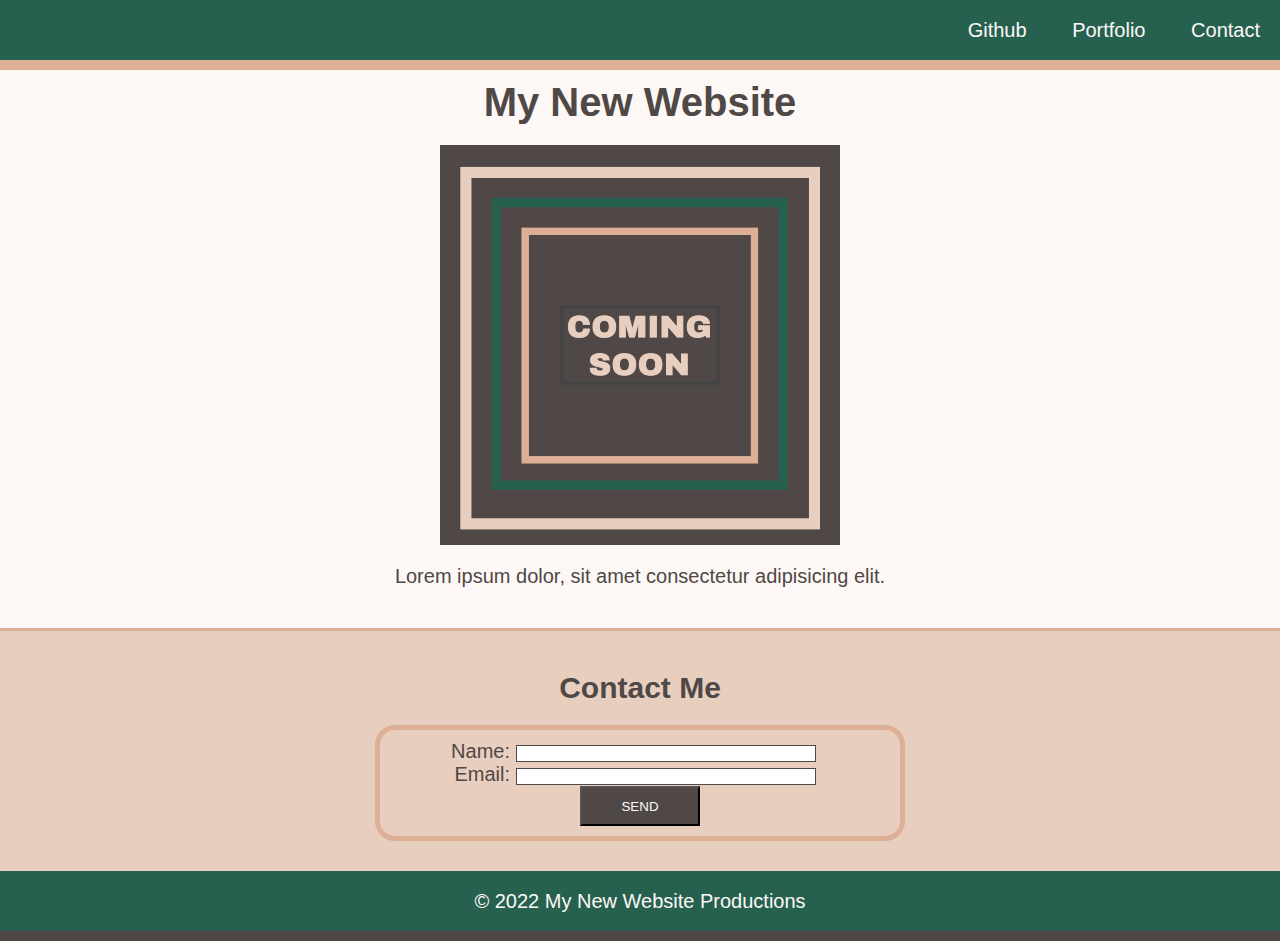
==== Main/index.html @ 8ca9b5fa "adding html and css" ====
<!DOCTYPE html>
<html lang="en-US">
<head>
  <meta charset="UTF-8">
  <meta name="viewport" content="width=device-width, initial-scale=1.0">
  <link rel="stylesheet" type="text/css" href="./assets/css/style.css">
  <title>My Landing Page</title>
</head>

<body>
  <header>
    <nav class="text-right">
      <ul>
        <li> <a href="https://github.com/">Github</a></li>
        <li> <a href="#">Portfolio</a></li>
        <li> <a href="#contact">Contact</a></li>
      </ul>
    </nav>
  </header>

  <main>
    <h1 class="text-center">My New Website</h1>
    <figure>
      <img src="./assets/images/image-1.png" alt="Graphic with Coming Soon text">
      <figcaption class="text-center">Lorem ipsum dolor, sit amet consectetur adipisicing elit.</figcaption>
    </figure>
    <section id="contact">
      <h2 class="text-center">Contact Me</h2>
      <form>
        <ul>
          <li>
            <label class="text-right" for="name">Name:</label>
            <input type="text" id="name" name="user-name">
          </li>
          <li>
            <label class="text-right" for="email">Email:</label>
            <input type="text" id="email" name="user-email">
          </li>
        </ul>
        <div class="text-center">
          <button type="submit">SEND</button>
        </div>
      </form>
    </section>
  </main>

  <footer class="text-center">
    © 2022 My New Website Productions 
  </footer>
    
</body>
</html>
---- Main/assets/css/style.css ----
/* Universal Selector */
* {
  margin:0;
  padding:0;  
}

/* Element Selectors */
body {
  position: relative;
  font-family: "Goudy Bookletter 1911", sans-serif;
  font-size: 20px;
  background-color: #FDF8F5;
  color: #4F4846;
}

h1,
h2 {
  margin: 20px;
}

main {
  padding: 60px 0;
}

li {
  display: inline;
  padding: 0px 20px;
  text-decoration: none;
}

a {
  text-decoration: none;
  color: #FDF8F5;
}

header,
footer {
  height: 60px;
  width: 100%;
  line-height: 60px;
  background-color: #266150;
}

header {
  position: fixed;
  border-bottom: 10px solid #DDAF94;
}

footer {
  position: absolute;
  margin-top: 0;
  bottom: 0;
  border-bottom: 10px solid #4F4846;
  color: #FDF8F5;    
}

figure {
  margin-bottom: 40px;
}

img {
  display: block;
  margin: 20px auto;
}

section {
  margin-bottom: 0;
  padding: 20px 10px 40px 10px;
  border-top: 3px solid #DDAF94;
  background-color:  #E8CEBF;
}

form {
  /* Center the form on the page */
  margin: 0 auto;
  width: 500px;
  padding: 10px;
  border: 5px solid #DDAF94;
  border-radius: 20px;
}

label {
  display: inline-block;
  width: 100px;
}
  
input, 
textarea {
  box-sizing: border-box;
  width: 300px;
  border: 1px solid #4F4846;
}

textarea {
  vertical-align: top;
  height: 60px;
}
  
button {
  height: 40px;
  width: 120px;
  background-color: #4F4846;
  color: #FDF8F5;
}
 
/* Class Selectors */
.text-center {
  text-align: center;
}

.text-right {
  text-align: right;
}
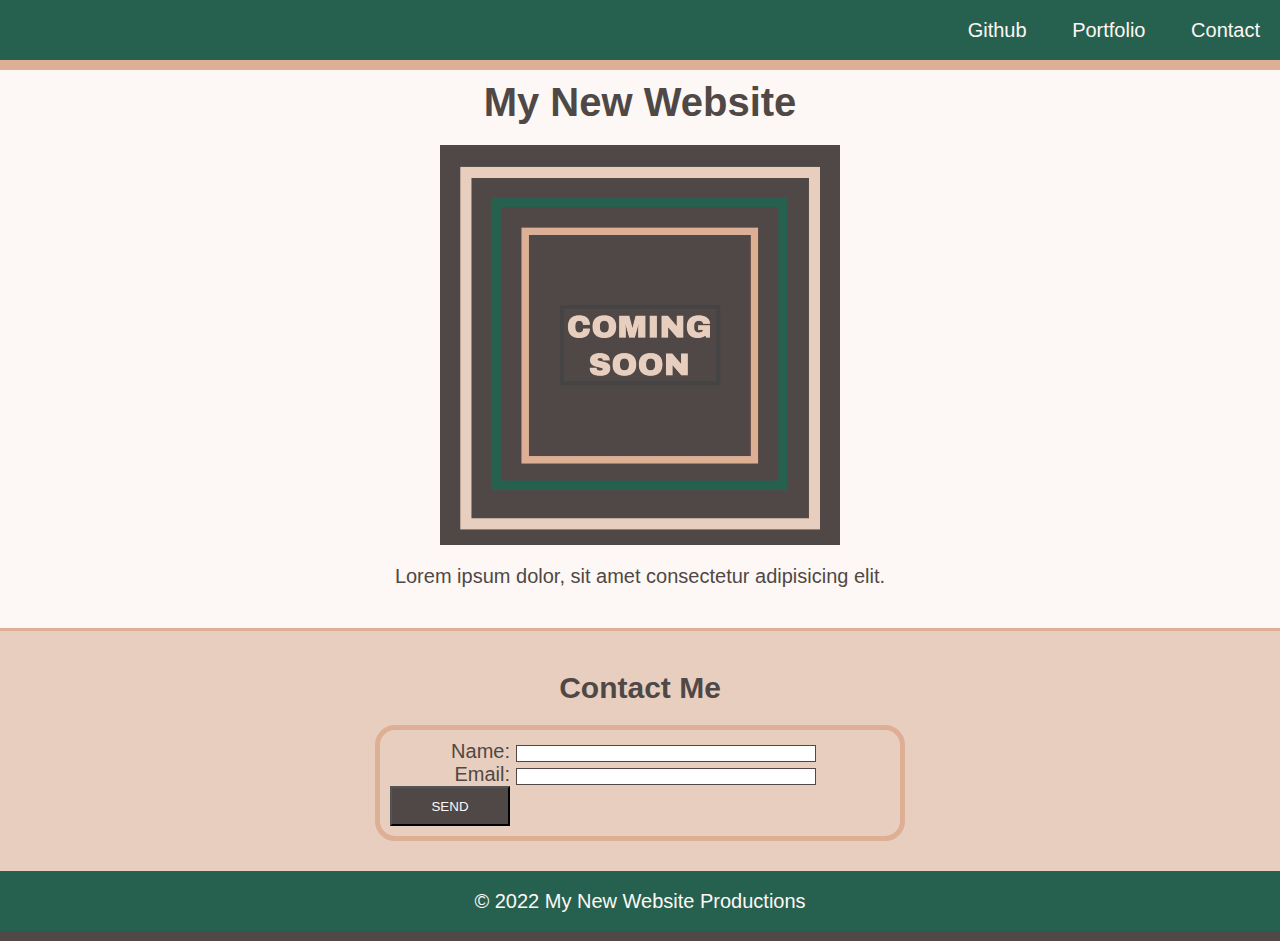
==== commit 958f8362: "testing to see if i can do this without google" ====
--- a/Main/index.html
+++ b/Main/index.html
@@ -37,9 +37,9 @@
             <input type="text" id="email" name="user-email">
           </li>
         </ul>
-        <div class="text-center">
+        <element class="text-center">
           <button type="submit">SEND</button>
-        </div>
+        </element>
       </form>
     </section>
   </main>
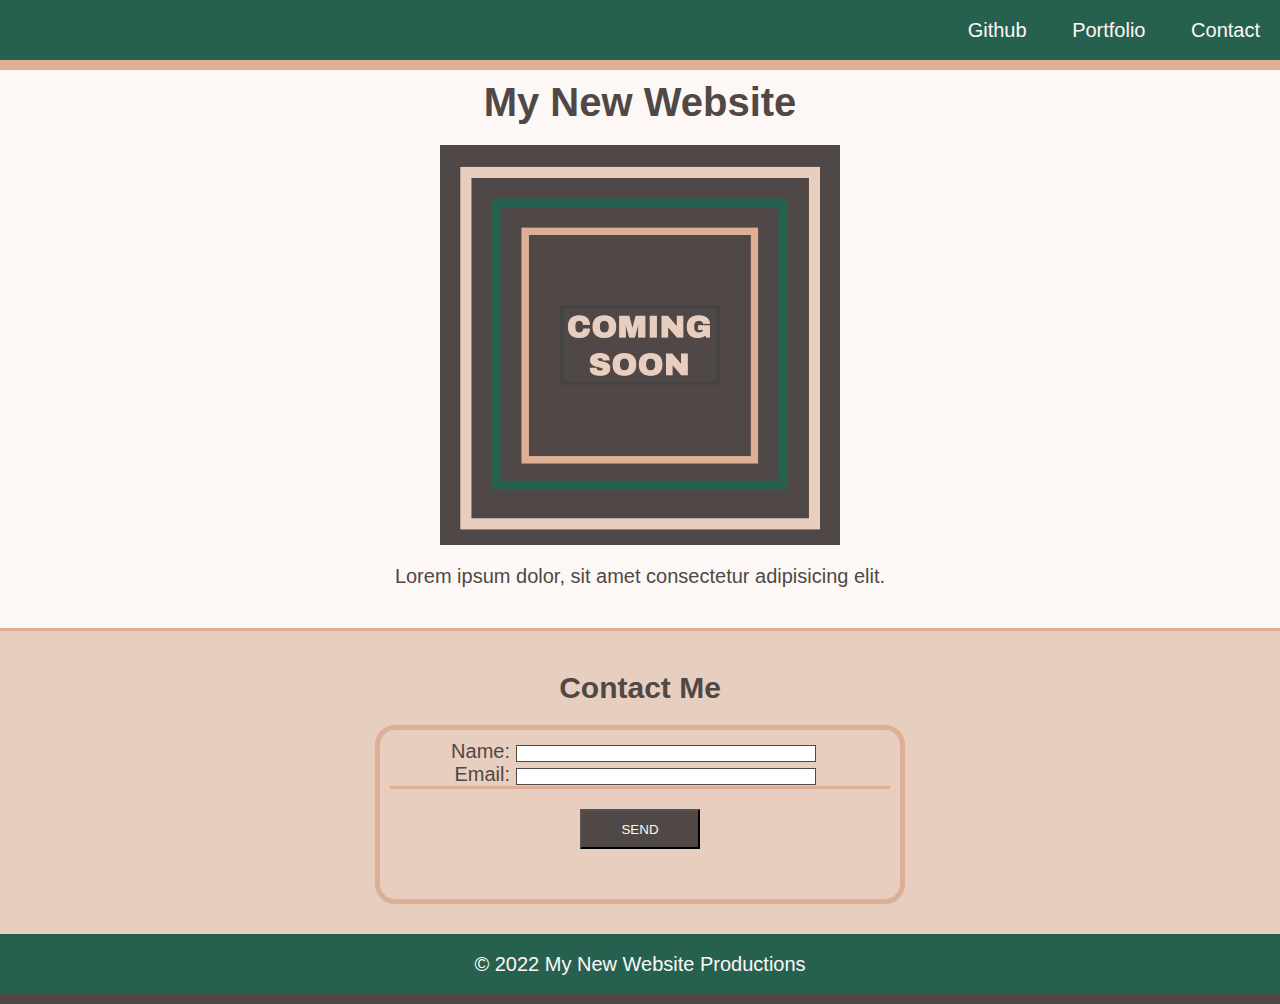
==== commit 5f146842: "updated html" ====
--- a/Main/index.html
+++ b/Main/index.html
@@ -37,9 +37,9 @@
             <input type="text" id="email" name="user-email">
           </li>
         </ul>
-        <element class="text-center">
+        <section class="text-center">
           <button type="submit">SEND</button>
-        </element>
+        </section>
       </form>
     </section>
   </main>
--- a/Main/assets/css/style.css
+++ b/Main/assets/css/style.css
@@ -7,7 +7,7 @@
 /* Element Selectors */
 body {
   position: relative;
-  font-family: "Goudy Bookletter 1911", sans-serif;
+  font-family: Tahoma, sans-serif;
   font-size: 20px;
   background-color: #FDF8F5;
   color: #4F4846;
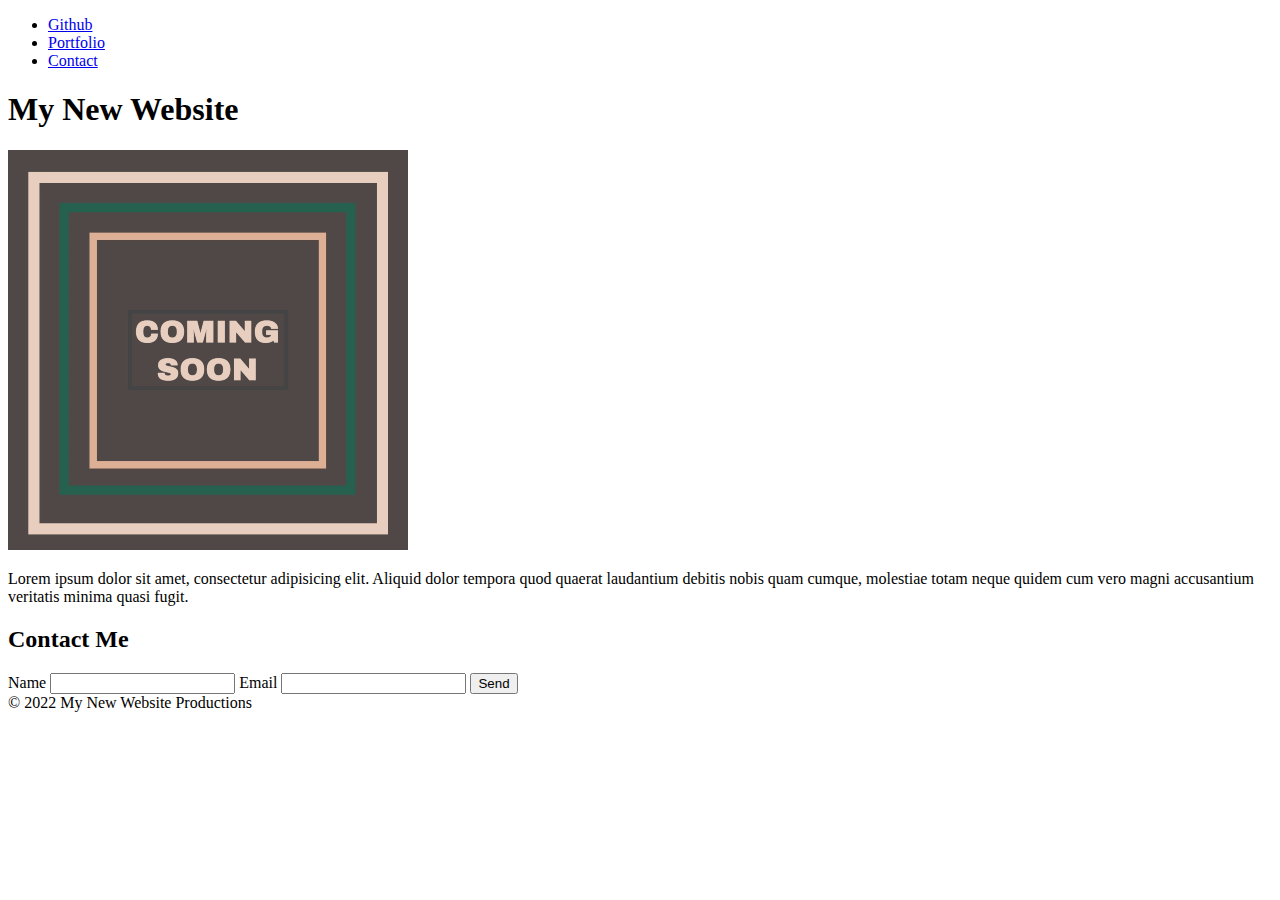
==== commit fc28d39d: "remaking the site" ====
--- a/Main/index.html
+++ b/Main/index.html
@@ -1,52 +1,36 @@
 <!DOCTYPE html>
-<html lang="en-US">
+<html lang="en">
 <head>
   <meta charset="UTF-8">
+  <meta http-equiv="X-UA-Compatible" content="IE=edge">
   <meta name="viewport" content="width=device-width, initial-scale=1.0">
-  <link rel="stylesheet" type="text/css" href="./assets/css/style.css">
   <title>My Landing Page</title>
+  <link rel="stylesheet" href="assets/css/style.css">
 </head>
-
 <body>
   <header>
-    <nav class="text-right">
+    <nav>
       <ul>
-        <li> <a href="https://github.com/">Github</a></li>
-        <li> <a href="#">Portfolio</a></li>
-        <li> <a href="#contact">Contact</a></li>
+        <li><a href="https://github.com/ejhem">Github</a></li>
+        <li><a href="#">Portfolio</a></li>
+        <li><a href="#contact">Contact</a></li>
       </ul>
     </nav>
+    <h1>My New Website</h1>
   </header>
+<main>
+  <img src="assets/images/image-1.png" alt="image showing coming soon">
+  <p>Lorem ipsum dolor sit amet, consectetur adipisicing elit. Aliquid dolor tempora quod quaerat laudantium debitis nobis quam cumque, molestiae totam neque quidem cum vero magni accusantium veritatis minima quasi fugit.</p>
 
-  <main>
-    <h1 class="text-center">My New Website</h1>
-    <figure>
-      <img src="./assets/images/image-1.png" alt="Graphic with Coming Soon text">
-      <figcaption class="text-center">Lorem ipsum dolor, sit amet consectetur adipisicing elit.</figcaption>
-    </figure>
-    <section id="contact">
-      <h2 class="text-center">Contact Me</h2>
-      <form>
-        <ul>
-          <li>
-            <label class="text-right" for="name">Name:</label>
-            <input type="text" id="name" name="user-name">
-          </li>
-          <li>
-            <label class="text-right" for="email">Email:</label>
-            <input type="text" id="email" name="user-email">
-          </li>
-        </ul>
-        <section class="text-center">
-          <button type="submit">SEND</button>
-        </section>
-      </form>
-    </section>
-  </main>
+  <section>
+    <h2>Contact Me</h2>
+    <label>Name <input type="text"></label>
+    <label>Email <input type="text"></label>
+    <button>Send</button>
+  </section>
+</main>
 
-  <footer class="text-center">
-    © 2022 My New Website Productions 
-  </footer>
-    
+<footer>© 2022 My New Website Productions</footer>
+  
 </body>
-</html>
+</html>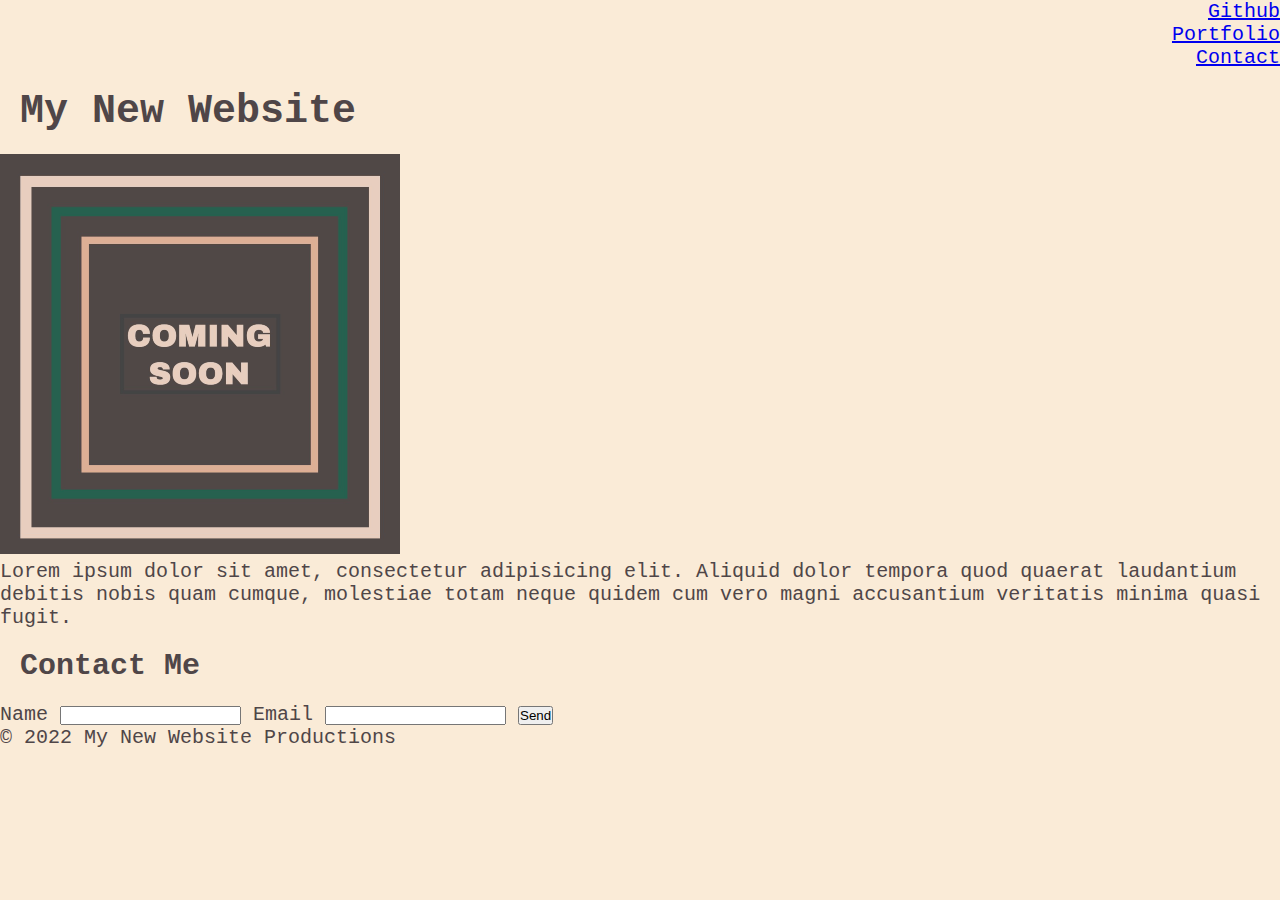
==== commit 3dfd366a: "updating more code" ====
--- a/Main/index.html
+++ b/Main/index.html
@@ -9,21 +9,21 @@
 </head>
 <body>
   <header>
-    <nav>
+    <nav class="navbar">
       <ul>
-        <li><a href="https://github.com/ejhem">Github</a></li>
+        <li><a href="https://github.com/ejhem" target="_blank">Github</a></li>
         <li><a href="#">Portfolio</a></li>
         <li><a href="#contact">Contact</a></li>
       </ul>
     </nav>
-    <h1>My New Website</h1>
+    <h1 class="my-website">My New Website</h1>
   </header>
 <main>
-  <img src="assets/images/image-1.png" alt="image showing coming soon">
+  <img class="image" src="assets/images/image-1.png" alt="image showing coming soon">
   <p>Lorem ipsum dolor sit amet, consectetur adipisicing elit. Aliquid dolor tempora quod quaerat laudantium debitis nobis quam cumque, molestiae totam neque quidem cum vero magni accusantium veritatis minima quasi fugit.</p>
 
-  <section>
-    <h2>Contact Me</h2>
+  <section class="contact-info-form">
+    <h2 class="contact-me">Contact Me</h2>
     <label>Name <input type="text"></label>
     <label>Email <input type="text"></label>
     <button>Send</button>
--- a/Main/assets/css/style.css
+++ b/Main/assets/css/style.css
@@ -0,0 +1,23 @@
+* {
+  margin: 0;
+  padding: 0;
+}
+
+body  {
+  font-family: 'Courier New', Courier, monospace;
+  position: relative;
+  font-size: 20px;
+  background-color: antiquewhite;
+  color: #4f4648;
+}
+
+.navbar {
+  display: inline;
+  text-align: right;
+  text-decoration: none;
+
+}
+
+h1, h2{
+  margin: 20px;
+}